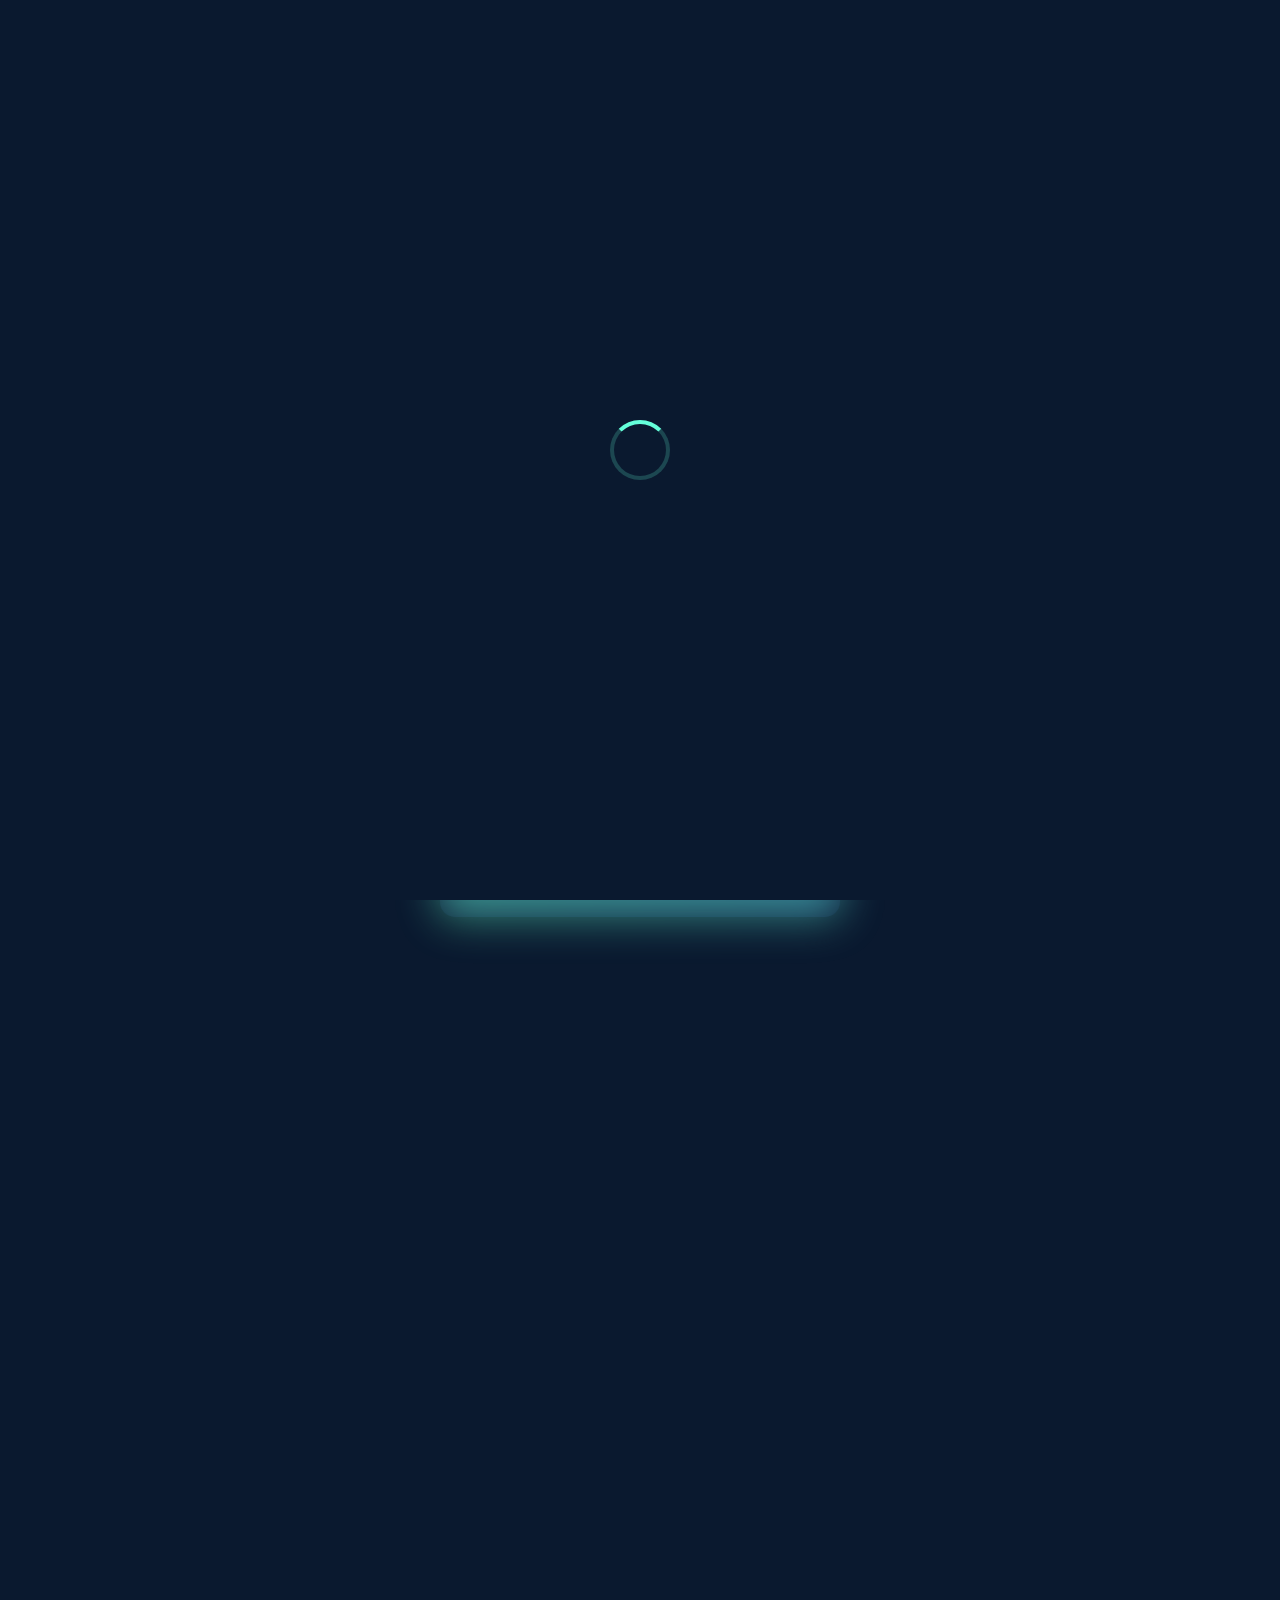
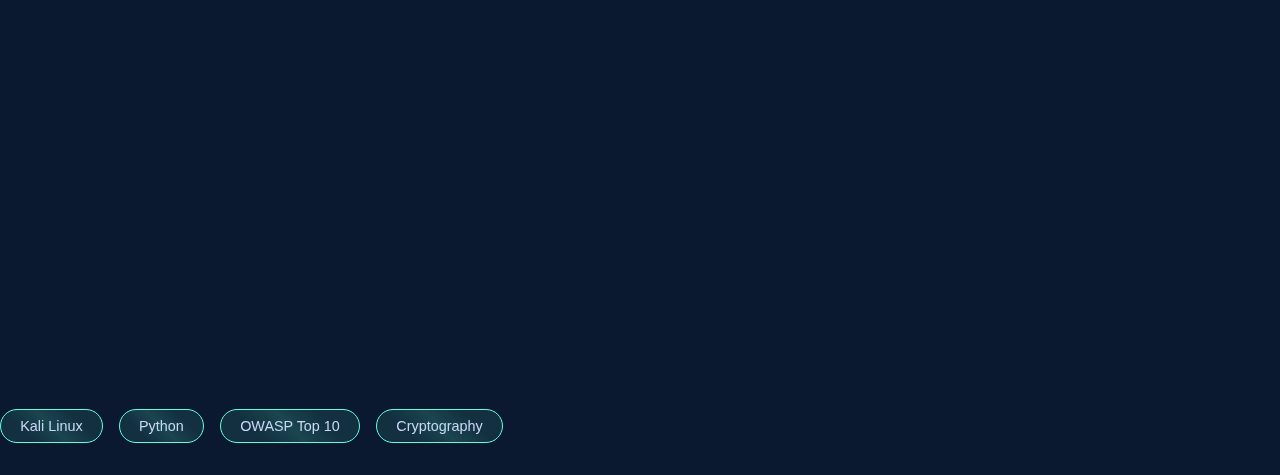
==== about.html @ 3855a0b0 "Add files via upload" ====
<!DOCTYPE html>
<html lang="en">
<head>
    <meta charset="UTF-8">
    <meta name="viewport" content="width=device-width, initial-scale=1.0">
    <title>EthicalHackPro - About</title>
    <link rel="stylesheet" href="https://cdnjs.cloudflare.com/ajax/libs/font-awesome/6.4.0/css/all.min.css">
    <link rel="stylesheet" href="https://unpkg.com/aos@next/dist/aos.css">
    <link rel="stylesheet" href="about.css">
</head>
<body>
    <!-- Particles Background -->
    <div class="particles"></div>

    <!-- Main Container -->
    <div class="container">
        <!-- Header -->
        <header class="parallax-header" data-aos="zoom-in">
            <h1>Mr. Rahim Tech</h1>
            <p class="username">@MrrahimDev</p>
            <p>Cyber Security Developer</p>
        </header>

        <!-- Profile Section -->
        <section class="profile-card" data-aos="fade-up">
            <div class="card-inner">
                <div class="card-front">
                    <img src="profile.png" alt="Mr. Rahim" class="profile-img">
                    <div class="glow-border"></div>
                </div>
                <div class="card-back">
                    <h3>Core Expertise</h3>
                    <div class="expertise">
                        <div class="skill">
                            <span>Ethical Hacking</span>
                            <div class="progress-bar"><div class="progress" style="width: 95%"></div></div>
                        </div>
                        <div class="skill">
                            <span>App Development</span>
                            <div class="progress-bar"><div class="progress" style="width: 90%"></div></div>
                        </div>
                        <div class="skill">
                            <span>Network Security</span>
                            <div class="progress-bar"><div class="progress" style="width: 85%"></div></div>
                        </div>
                    </div>
                </div>
            </div>
        </section>

        <!-- Social Grid -->
        <div class="social-grid" data-aos="fade-up">
            <a href="https://github.com/MrrahimDev" class="social-btn github">
                <i class="fab fa-github"></i>
                <span>GitHub</span>
                <div class="hover-wave"></div>
            </a>
            <a href="https://t.me/MrrahimDev" class="social-btn telegram">
                <i class="fab fa-telegram"></i>
                <span>Telegram</span>
                <div class="hover-wave"></div>
            </a>
            <a href="https://linkedin.com/in/MrrahimDev" class="social-btn linkedin">
                <i class="fab fa-linkedin"></i>
                <span>LinkedIn</span>
                <div class="hover-wave"></div>
            </a>
        </div>

        <!-- Projects Grid -->
        <div class="projects-grid" data-aos="fade-up">
            <div class="project-card">
                <h4><i class="fas fa-shield-alt"></i> EthicalHackPro</h4>
                <p>Educational hacking platform with 50,000+ active users</p>
                <div class="tech-stack">
                    <span>Python</span>
                    <span>Django</span>
                    <span>Kali Linux</span>
                </div>
            </div>
            <div class="project-card">
                <h4><i class="fas fa-lock"></i> SecureChat</h4>
                <p>End-to-end encrypted messaging application</p>
                <div class="tech-stack">
                    <span>Node.js</span>
                    <span>AES-256</span>
                    <span>React</span>
                </div>
            </div>
        </div>

        <!-- Certifications -->
        <div class="certifications" data-aos="fade-up">
            <h3>Certifications <i class="fas fa-award"></i></h3>
            <div class="cert-item">
                <div class="cert-icon"><i class="fas fa-certificate"></i></div>
                <div class="cert-details">
                    <h4>Certified Ethical Hacker (CEH)</h4>
                    <p>EC-Council • 2023</p>
                </div>
            </div>
        </div>
        <!-- Add before closing </div> of container -->
<section class="contact-section" data-aos="fade-up">
    <h3><i class="fas fa-envelope"></i> Contact Me</h3>
    <form class="contact-form" id="contactForm">
        <input type="text" class="form-input" placeholder="Name" required>
        <input type="email" class="form-input" placeholder="Email" required>
        <textarea class="form-input" rows="5" placeholder="Message" required></textarea>
        <button type="submit" class="social-btn github">
            <i class="fas fa-paper-plane"></i> Send Message
        </button>
    </form>
</section>

<!-- Add after certifications -->
<div class="skill-badges">
    <div class="badge">Kali Linux</div>
    <div class="badge">Python</div>
    <div class="badge">OWASP Top 10</div>
    <div class="badge">Cryptography</div>
</div>

<!-- Add at the end of body -->
<div class="loading-screen">
    <div class="loading-spinner"></div>
</div>

<button class="theme-toggle"></button>
    </div>

    <!-- Back to Top -->
    <button class="back-to-top">
        <i class="fas fa-arrow-up"></i>
    </button>

    <!-- Scripts -->
    <script src="https://unpkg.com/aos@next/dist/aos.js"></script>
    <script src="about.js"></script>
</body>
</html>
---- about.css ----
/* Base Styles */
* {
    margin: 0;
    padding: 10;
    box-sizing: border-box;
}

body {
    font-family: 'Poppins', sans-serif;
    background: #0a192f;
    color: #ccd6f6;
    overflow-x: hidden;
}

/* Particles */
.particles {
    position: fixed;
    width: 100vw;
    height: 100vh;
    z-index: -1;
}

.particles::after {
    content: '';
    position: absolute;
    inset: 0;
    background: radial-gradient(ellipse at bottom, #1a3650 0%, #0a192f 100%);
}

/* Header */
.parallax-header {
    text-align: center;
    padding: 8rem 2rem;
    position: relative;
}

.parallax-header h1 {
    font-size: 3.5rem;
    background: linear-gradient(45deg, #64ffda, #57cbff);
    -webkit-background-clip: text;
    -webkit-text-fill-color: transparent;
    margin-bottom: 1rem;
}

/* Profile Card */
.profile-card {
    max-width: 400px;
    margin: 2rem auto;
    perspective: 1000px;
}

.card-inner {
    position: relative;
    width: 100%;
    height: 500px;
    transition: transform 0.8s;
    transform-style: preserve-3d;
}

.profile-card:hover .card-inner {
    transform: rotateY(180deg);
}

.card-front, .card-back {
    position: absolute;
    width: 100%;
    height: 100%;
    backface-visibility: hidden;
    border-radius: 15px;
    padding: 2rem;
    background: rgba(17, 34, 64, 0.6);
    backdrop-filter: blur(10px);
    box-shadow: 0 10px 30px rgba(0,0,0,0.3);
}

.card-back {
    transform: rotateY(180deg);
    display: flex;
    flex-direction: column;
    gap: 1.5rem;
}

.profile-img {
    width: 100%;
    height: 100%;
    border-radius: 15px;
    object-fit: cover;
}

.glow-border {
    position: absolute;
    inset: -2px;
    background: linear-gradient(45deg, #64ffda, #57cbff);
    border-radius: 17px;
    z-index: -1;
    filter: blur(20px);
    opacity: 0.5;
    animation: glow 3s ease infinite;
}

@keyframes glow {
    0%, 100% { opacity: 0.3; }
    50% { opacity: 0.7; }
}

/* Social Grid */
.social-grid {
    display: grid;
    grid-template-columns: repeat(3, 1fr);
    gap: 1.5rem;
    max-width: 800px;
    margin: 2rem auto;
}

.social-btn {
    position: relative;
    padding: 1.5rem;
    border-radius: 10px;
    text-align: center;
    text-decoration: none;
    color: white;
    overflow: hidden;
    transition: all 0.3s;
}

.social-btn.github { background: #2b3137; }
.social-btn.linkedin { background: #0a66c2; }
.social-btn.twitter { background: #1da1f2; }

.hover-wave {
    position: absolute;
    background: rgba(255,255,255,0.2);
    border-radius: 50%;
    transform: translate(-50%, -50%);
    pointer-events: none;
    animation: wave 1s;
}

@keyframes wave {
    0% { width: 0; height: 0; opacity: 1; }
    100% { width: 500px; height: 500px; opacity: 0; }
}

/* Timeline */
.timeline {
    position: relative;
    max-width: 800px;
    margin: 4rem auto;
    padding-left: 2rem;
}

.timeline::before {
    content: '';
    position: absolute;
    left: 10px;
    top: 0;
    height: 100%;
    width: 2px;
    background: #64ffda;
}

.timeline-item {
    position: relative;
    margin-bottom: 3rem;
    padding-left: 3rem;
}

.timeline-badge {
    position: absolute;
    left: -6px;
    top: 0;
    width: 20px;
    height: 20px;
    background: #64ffda;
    border-radius: 50%;
    box-shadow: 0 0 10px #64ffda;
}

/* Back to Top */
.back-to-top {
    position: fixed;
    bottom: 2rem;
    right: 2rem;
    width: 50px;
    height: 50px;
    background: #64ffda;
    border: none;
    border-radius: 50%;
    color: #0a192f;
    cursor: pointer;
    opacity: 0;
    transition: all 0.3s;
    display: flex;
    align-items: center;
    justify-content: center;
}

.back-to-top.show {
    opacity: 1;
}

/* Responsive Design */
@media (max-width: 768px) {
    .social-grid {
        grid-template-columns: 1fr;
    }
    
    .parallax-header h1 {
        font-size: 2.5rem;
    }
}
/* New Additions */
.username {
    color: #64ffda;
    font-size: 1.2rem;
    margin-bottom: 0.5rem;
}

/* Progress Bars */
.progress-bar {
    height: 8px;
    background: rgba(100, 255, 218, 0.1);
    border-radius: 4px;
    margin: 0.5rem 0;
}

.progress {
    height: 100%;
    background: #64ffda;
    border-radius: 4px;
    transition: width 1s ease;
}

/* Projects Grid */
.projects-grid {
    display: grid;
    gap: 1.5rem;
    margin: 2rem auto;
    max-width: 1200px;
}

.project-card {
    background: rgba(17, 34, 64, 0.6);
    padding: 1.5rem;
    border-radius: 10px;
    border: 1px solid #2a486a;
    transition: transform 0.3s;
}

.project-card:hover {
    transform: translateY(-5px);
    border-color: #64ffda;
}

.tech-stack span {
    display: inline-block;
    padding: 0.3rem 0.8rem;
    background: rgba(100, 255, 218, 0.1);
    border-radius: 20px;
    margin: 0.5rem 0.3rem;
    font-size: 0.9rem;
}

/* Certifications */
.certifications {
    margin: 3rem auto;
    max-width: 800px;
}

.cert-item {
    display: flex;
    align-items: center;
    padding: 1rem;
    background: rgba(17, 34, 64, 0.4);
    margin: 1rem 0;
    border-radius: 10px;
}

.cert-icon {
    font-size: 2rem;
    margin-right: 1.5rem;
    color: #64ffda;
}

/* Telegram Button */
.social-btn.telegram {
    background: #0088cc;
}

/* Responsive Adjustments */
@media (max-width: 768px) {
    .projects-grid {
        grid-template-columns: 1fr;
    }
    
    .cert-item {
        flex-direction: column;
        text-align: center;
    }
}

/* ------------------------ */
/* Contact Form */
/* ------------------------ */
.contact-section {
    max-width: 800px;
    margin: 3rem auto;
    padding: 2rem;
    background: rgba(17, 34, 64, 0.6);
    border-radius: 15px;
    backdrop-filter: blur(10px);
}

.contact-form {
    display: grid;
    gap: 1.5rem;
}

.form-input {
    padding: 1rem;
    background: rgba(255, 255, 255, 0.05);
    border: 1px solid #2a486a;
    border-radius: 8px;
    color: #ccd6f6;
    transition: all 0.3s;
}

.form-input:focus {
    border-color: #64ffda;
    box-shadow: 0 0 15px rgba(100, 255, 218, 0.2);
}

/* ------------------------ */
/* Skill Badges */
/* ------------------------ */
.skill-badges {
    display: flex;
    flex-wrap: wrap;
    gap: 1rem;
    margin: 2rem 0;
}

.badge {
    padding: 0.5rem 1.2rem;
    background: rgba(100, 255, 218, 0.1);
    border-radius: 20px;
    border: 1px solid #64ffda;
    font-size: 0.9rem;
    position: relative;
    overflow: hidden;
}

.badge::after {
    content: '';
    position: absolute;
    inset: 0;
    background: linear-gradient(45deg, 
        transparent 25%,
        rgba(100, 255, 218, 0.1) 50%,
        transparent 75%
    );
    animation: badge-glow 3s infinite linear;
}

@keyframes badge-glow {
    0% { transform: translateX(-100%); }
    100% { transform: translateX(100%); }
}

/* ------------------------ */
/* Theme Toggle */
/* ------------------------ */
.theme-toggle {
    position: fixed;
    top: 2rem;
    right: 2rem;
    width: 40px;
    height: 40px;
    border-radius: 50%;
    background: #64ffda;
    cursor: pointer;
    z-index: 1000;
    box-shadow: 0 0 15px rgba(100, 255, 218, 0.3);
}

/* ------------------------ */
/* Loading Screen */
/* ------------------------ */
.loading-screen {
    position: fixed;
    inset: 0;
    background: #0a192f;
    display: flex;
    justify-content: center;
    align-items: center;
    z-index: 9999;
    transition: opacity 1s;
}

.loading-spinner {
    width: 60px;
    height: 60px;
    border: 4px solid rgba(100, 255, 218, 0.2);
    border-top-color: #64ffda;
    border-radius: 50%;
    animation: spin 1s linear infinite;
}
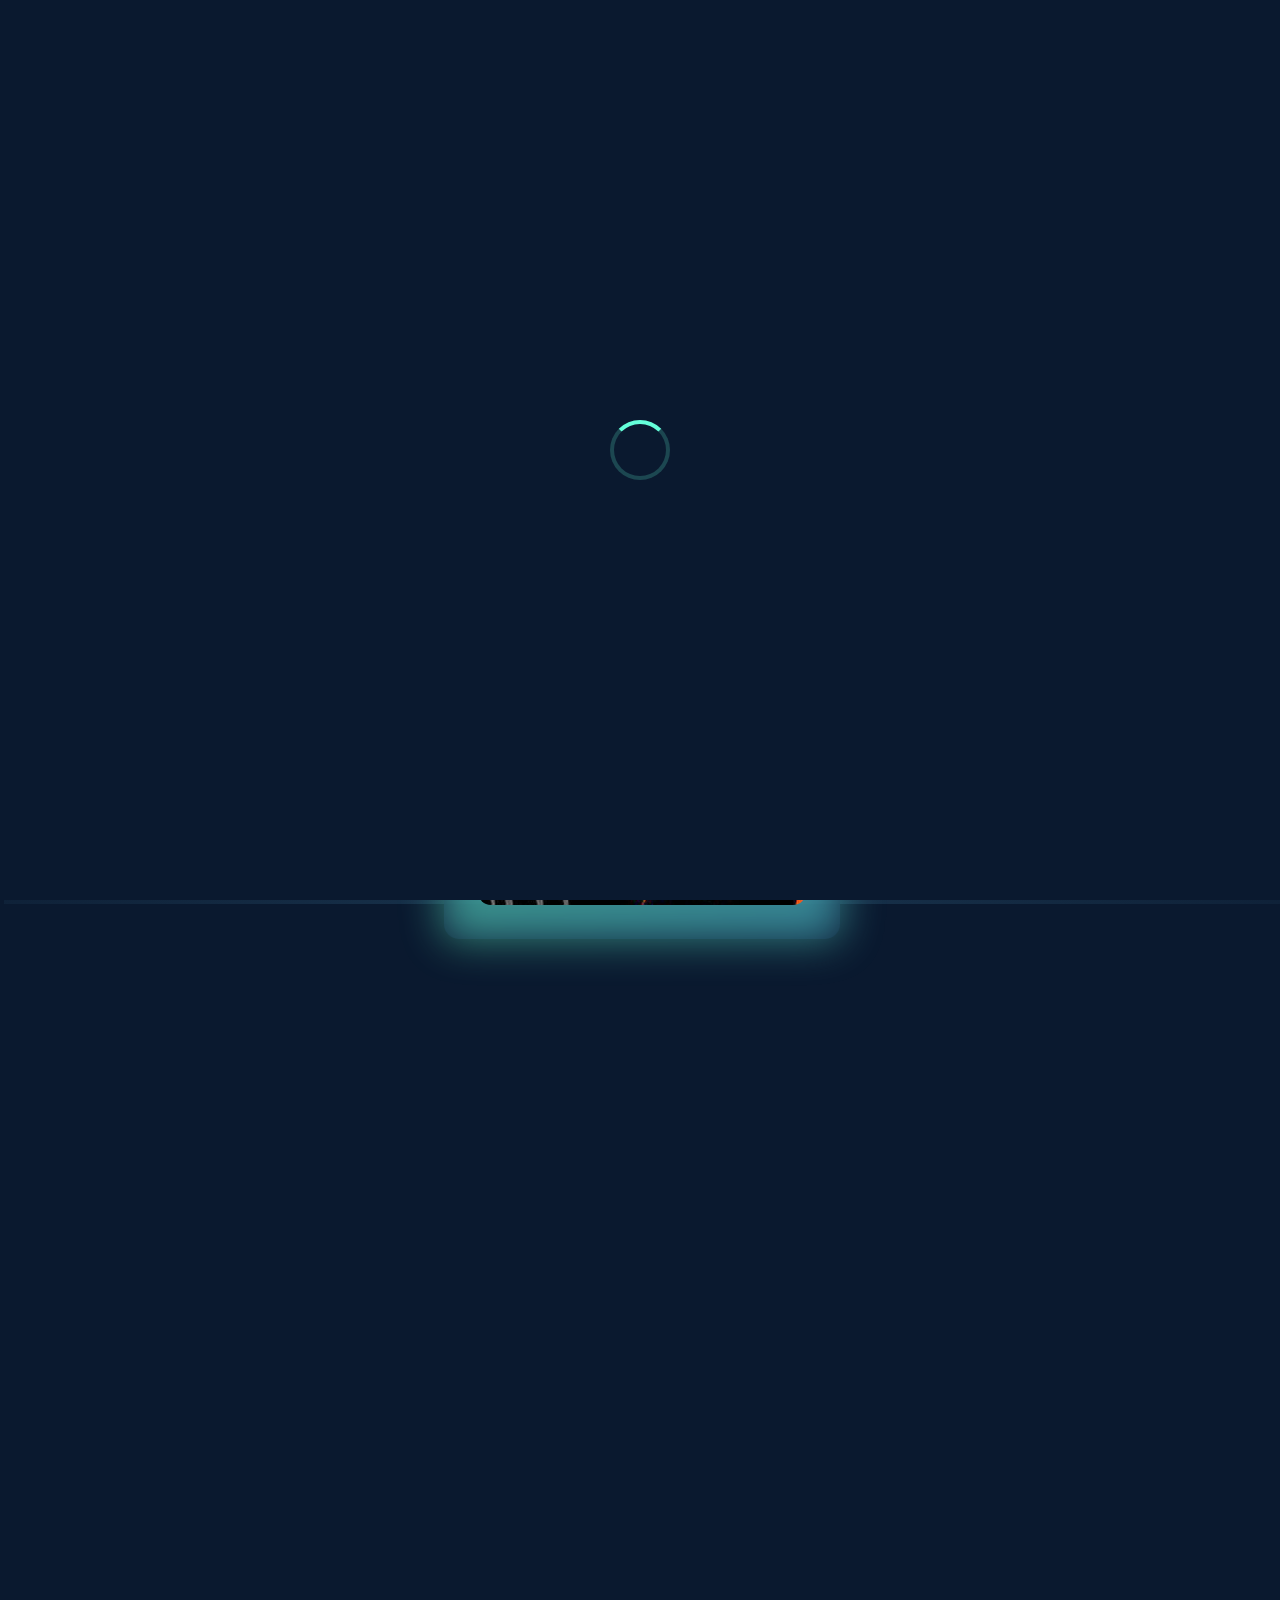
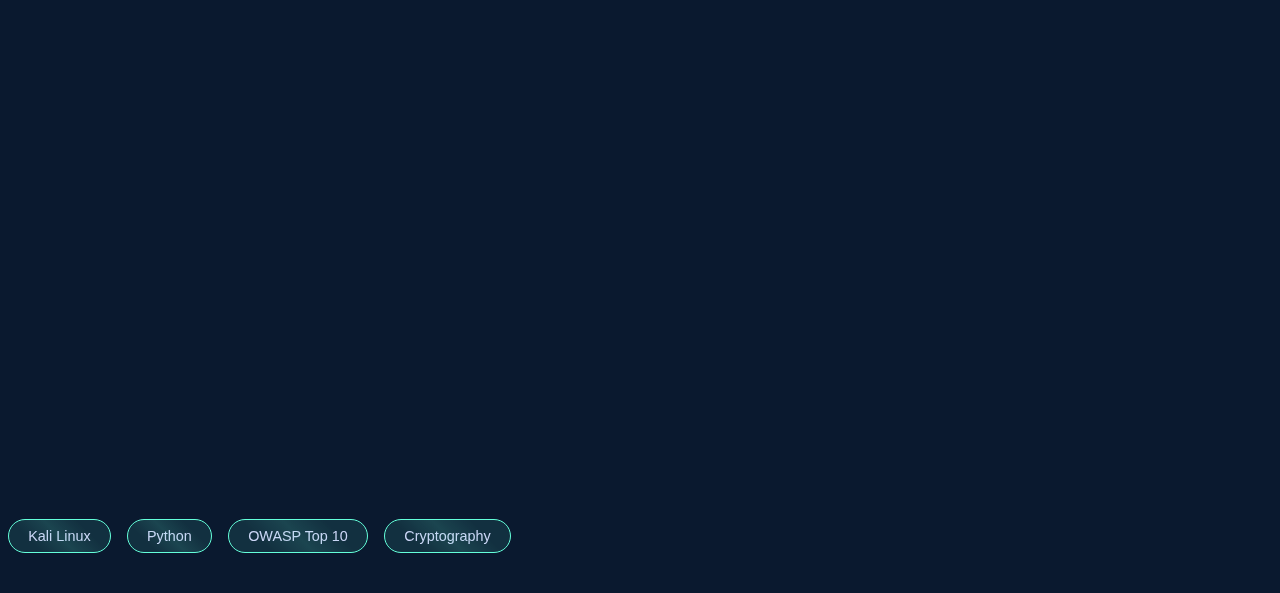
==== commit 665f98fa: "Updated" ====
--- a/about.html
+++ b/about.html
@@ -50,7 +50,7 @@
 
         <!-- Social Grid -->
         <div class="social-grid" data-aos="fade-up">
-            <a href="https://github.com/MrrahimDev" class="social-btn github">
+            <a href="https://github.com/MrRahim-tech" class="social-btn github">
                 <i class="fab fa-github"></i>
                 <span>GitHub</span>
                 <div class="hover-wave"></div>
@@ -60,7 +60,7 @@
                 <span>Telegram</span>
                 <div class="hover-wave"></div>
             </a>
-            <a href="https://linkedin.com/in/MrrahimDev" class="social-btn linkedin">
+            <a href="#" class="social-btn linkedin">
                 <i class="fab fa-linkedin"></i>
                 <span>LinkedIn</span>
                 <div class="hover-wave"></div>
--- a/about.css
+++ b/about.css
@@ -1,7 +1,7 @@
 /* Base Styles */
 * {
     margin: 0;
-    padding: 10;
+    padding: 2px;
     box-sizing: border-box;
 }
 
